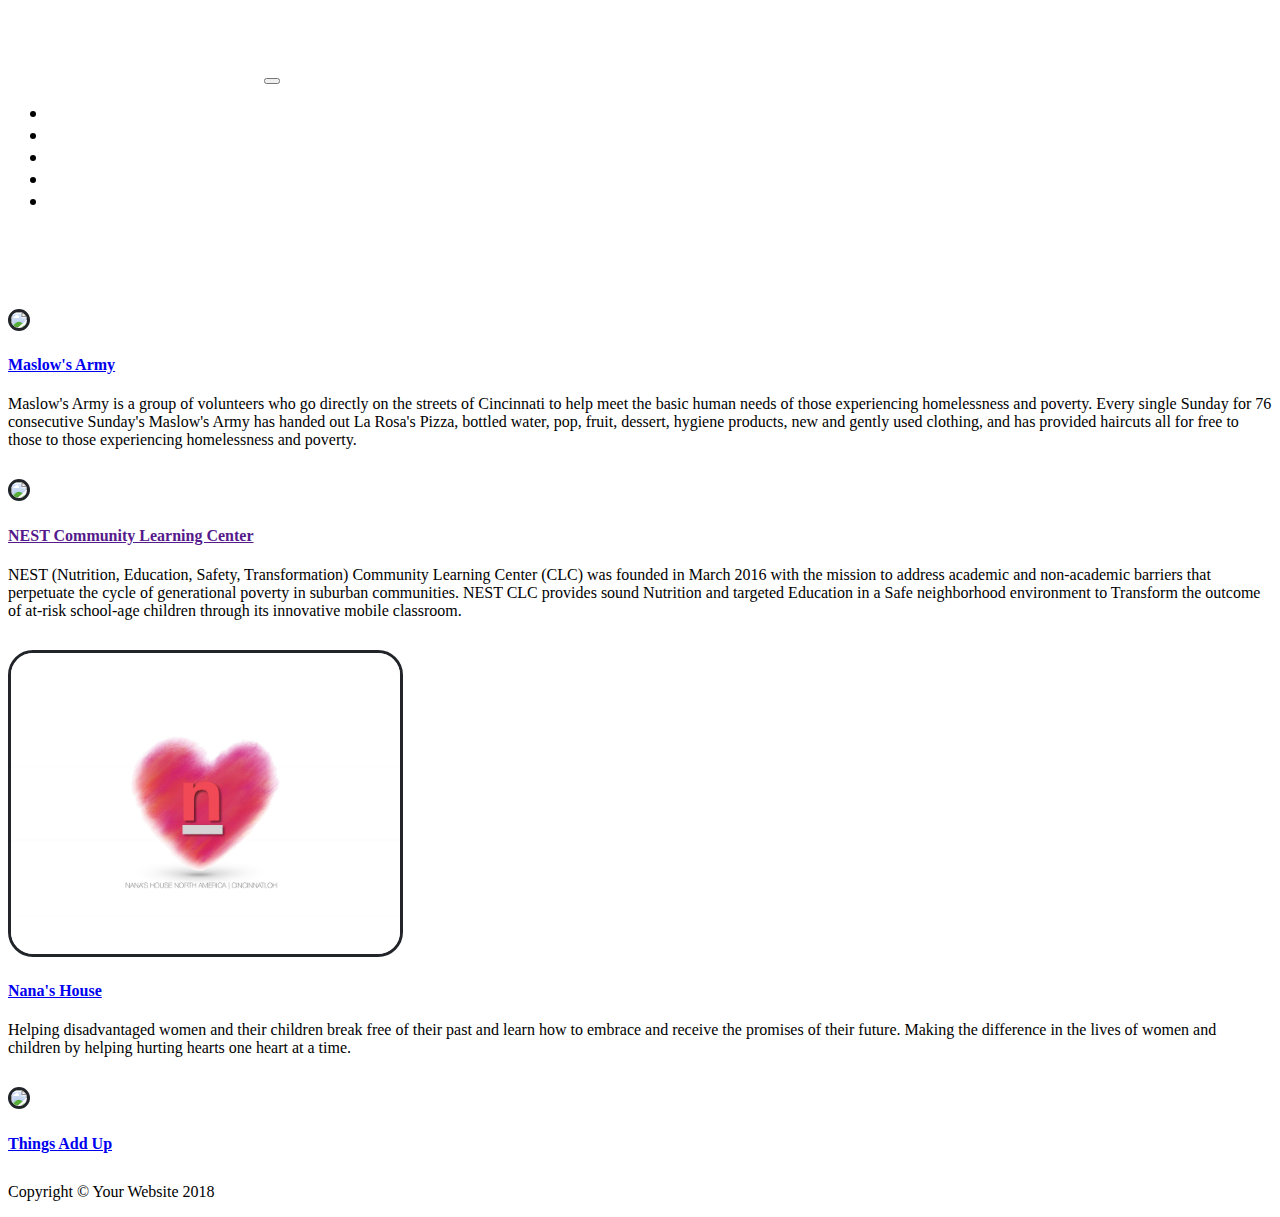
==== CurrentProjects.html @ c298f1ba "commit updates" ====
<!DOCTYPE html>
<html lang="en">

  <head>

    <meta charset="utf-8">
    <meta name="viewport" content="width=device-width, initial-scale=1, shrink-to-fit=no">
    <meta name="description" content="">
    <meta name="author" content="">

    <title>Current Projects</title>

    <!-- Bootstrap core CSS -->
    <link href="vendor/bootstrap/css/bootstrap.min.css" rel="stylesheet">

     <!-- Custom fonts for this template -->
     <link href="vendor/font-awesome/css/font-awesome.min.css" rel="stylesheet" type="text/css">
     <link href='https://fonts.googleapis.com/css?family=Open+Sans:300italic,400italic,600italic,700italic,800italic,400,300,600,700,800' rel='stylesheet' type='text/css'>
     <link href='https://fonts.googleapis.com/css?family=Merriweather:400,300,300italic,400italic,700,700italic,900,900italic' rel='stylesheet' type='text/css'>

    <!-- Custom styles for this template -->
    <link href="css/2-col-portfolio.css" rel="stylesheet">
    <link href="css/creative.css" rel="stylesheet">

  </head>

  <body>

    <!-- Navigation -->
    <nav class="navbar navbar-expand-lg navbar-light fixed-top" id="mainNav">
      <div class="container">
        <a class="navbar-brand js-scroll-trigger" href="#page-top">Cincinnati Techies for Good</a>
        <button class="navbar-toggler navbar-toggler-right" type="button" data-toggle="collapse" data-target="#navbarResponsive" aria-controls="navbarResponsive" aria-expanded="false" aria-label="Toggle navigation">
          <span class="navbar-toggler-icon"></span>
        </button>
        <div class="collapse navbar-collapse" id="navbarResponsive">
          <ul class="navbar-nav ml-auto">
            <li class="nav-item">
              <a class="nav-link js-scroll-trigger" href="#about">About</a>
            </li>
            <li class="nav-item">
              <a class="nav-link js-scroll-trigger" href="#services">Get Involved</a>
            </li>
            <li class="nav-item">
              <a class="nav-link js-scroll-trigger" href="#portfolio">Current Projects</a>
            </li>
            <li class="nav-item">
              <a class="nav-link js-scroll-trigger" href="#contact">Success Stories</a>
            </li>
            <li class="nav-item">
              <a class="nav-link js-scroll-trigger" href="#contact">Contact Us</a>
            </li>
          </ul>
        </div>
      </div>
    </nav>    

    <!-- Page Content -->
    <div id=#background class="container">

      <!-- Page Heading -->
      <h1 class="my-4">Current Projects
      </h1>

      <div class="row">
        <div class="col-lg-6 portfolio-item">
          <div class="card h-100"> 
            <a href="#"><img class="card-img-top" src="img/Maslow's Army.jpg"></a>
            <div class="card-body">
              <h4 class="card-title">
                <a href="#">Maslow's Army</a>
              </h4>
              <p class="card-text">Maslow's Army is a group of volunteers who go directly on the streets of Cincinnati  to help meet the basic human needs of those experiencing homelessness and poverty. Every single Sunday for 76 consecutive Sunday's Maslow's Army has handed out La Rosa's Pizza, bottled water, pop, fruit, dessert, hygiene products, new and gently used clothing, and has provided haircuts all for free to those to those experiencing homelessness and poverty.</p>
            </div>
          </div>
        </div>
        <div class="col-lg-6 portfolio-item">
          <div class="card h-100">
            <a href="#"><img class="card-img-top" src="img/Nest logo.png" style="height: 18.8rem"></a>
            <div class="card-body">
              <h4 class="card-title">
                <a href="">NEST Community Learning Center</a>
              </h4>
              <p class="card-text">NEST (Nutrition, Education, Safety, Transformation) Community Learning Center (CLC) was founded in March 2016 with the mission to address academic and non-academic barriers that perpetuate the cycle of generational poverty in suburban communities. NEST CLC provides sound Nutrition and targeted Education in a Safe neighborhood environment to Transform the outcome of at-risk school-age children through its innovative mobile classroom.</p>
            </div>
          </div>
        </div>
        <div class="col-lg-6 portfolio-item">
          <div class="card h-100">
            <a href="#"><img class="card-img-top" src="img/NanaHouseLogo.jpg" style="height: 18.8rem"></a>
            <div class="card-body">
              <h4 class="card-title">
                <a href="#">Nana's House</a>
              </h4>
              <p class="card-text">Helping disadvantaged women and their children break free of their past and learn how to embrace and receive the promises of their future.  Making the difference in the lives of women and children by helping hurting hearts one heart at a time.                                                                   </p>
            </div>
          </div>
        </div>
        <div class="col-lg-6 portfolio-item">
          <div class="card h-100">
            <a href="#"><img class="card-img-top" src="img/ThingsAddUp.JPG" style="height: 18.8rem"></a>
            <div class="card-body">
              <h4 class="card-title">
                <a href="#">Things Add Up</a>
              </h4>
              <p class="card-text"></p>
            </div>
          </div>
        </div>
</div>
      <!-- /.row -->   

    </div>
    <!-- /.container -->

    <!-- Footer -->
    <footer class="py-5 bg-dark">
      <div class="container">
        <p class="m-0 text-center text-white">Copyright &copy; Your Website 2018</p>
      </div>
      <!-- /.container -->
    </footer>

    <!-- Bootstrap core JavaScript -->
    <script src="vendor/jquery/jquery.min.js"></script>
    <script src="vendor/bootstrap/js/bootstrap.bundle.min.js"></script>

     <!-- Custom scripts for this template -->
     <script src="js/currentprojectjs.js"></script>

  </body>

</html>
---- css/2-col-portfolio.css ----
/*!
 * Start Bootstrap - 2 Col Portfolio (https://startbootstrap.com/template-overviews/2-col-portfolio)
 * Copyright 2013-2018 Start Bootstrap
 * Licensed under MIT (https://github.com/BlackrockDigital/startbootstrap-2-col-portfolio/blob/master/LICENSE)
 */

body {
  padding-top: 54px;   
  background-image: url("../img/darkdreamcomputer.jpg");
  background-size: cover;
  }
img {
border: solid;
border-color: #212529;
border-radius: 25px;
}

h1 {
color: #fff;
}

#mainNav {
  border-bottom: 1px solid rgba(33, 37, 41, 0.1);
  background-color: #fff;
  font-family: 'Open Sans', 'Helvetica Neue', Arial, sans-serif;
  -webkit-transition: all 0.2s;
  -moz-transition: all 0.2s;
  transition: all 0.2s;
}

#mainNav .navbar-brand {
  font-weight: 700;
  text-transform: uppercase;
  color: #F05F40;
  font-family: 'Open Sans', 'Helvetica Neue', Arial, sans-serif;
}

#mainNav .navbar-brand:focus, #mainNav .navbar-brand:hover {
  color: #f05f40;
}

#mainNav .navbar-nav > li.nav-item > a.nav-link,
#mainNav .navbar-nav > li.nav-item > a.nav-link:focus {
  font-size: .9rem;
  font-weight: 700;
  text-transform: uppercase;
  color: #212529;
}

#mainNav .navbar-nav > li.nav-item > a.nav-link:hover,
#mainNav .navbar-nav > li.nav-item > a.nav-link:focus:hover {
  color: #F05F40;
}

#mainNav .navbar-nav > li.nav-item > a.nav-link.active,
#mainNav .navbar-nav > li.nav-item > a.nav-link:focus.active {
  color: #F05F40 !important;
  background-color: transparent;
}

#mainNav .navbar-nav > li.nav-item > a.nav-link.active:hover,
#mainNav .navbar-nav > li.nav-item > a.nav-link:focus.active:hover {
  background-color: transparent;
}

@media (min-width: 992px) {
  #mainNav {
    border-color: transparent;
    background-color: transparent;
  }
  #mainNav .navbar-brand {
    color: rgba(255, 255, 255, 0.7);
  }
  #mainNav .navbar-brand:focus, #mainNav .navbar-brand:hover {
    color: #fff;
  }
  #mainNav .navbar-nav > li.nav-item > a.nav-link {
    padding: 0.5rem 1rem;
  }
  #mainNav .navbar-nav > li.nav-item > a.nav-link,
  #mainNav .navbar-nav > li.nav-item > a.nav-link:focus {
    color: rgba(255, 255, 255, 0.7);
  }
  #mainNav .navbar-nav > li.nav-item > a.nav-link:hover,
  #mainNav .navbar-nav > li.nav-item > a.nav-link:focus:hover {
    color: #fff;
  }
  #mainNav.navbar-shrink {
    border-bottom: 1px solid rgba(33, 37, 41, 0.1);
    background-color: #fff;
  }
  #mainNav.navbar-shrink .navbar-brand {
    color: #F05F40;
  }
  #mainNav.navbar-shrink .navbar-brand:focus, #mainNav.navbar-shrink .navbar-brand:hover {
    color: #f05f40;
  }
  #mainNav.navbar-shrink .navbar-nav > li.nav-item > a.nav-link,
  #mainNav.navbar-shrink .navbar-nav > li.nav-item > a.nav-link:focus {
    color: #212529;
  }
  #mainNav.navbar-shrink .navbar-nav > li.nav-item > a.nav-link:hover,
  #mainNav.navbar-shrink .navbar-nav > li.nav-item > a.nav-link:focus:hover {
    color: #F05F40;
  }
}


@media (min-width: 992px) {
  body {
    padding-top: 56px;
  }
}

.portfolio-item {
  margin-bottom: 30px;
}

.pagination {
  margin-bottom: 30px;
}
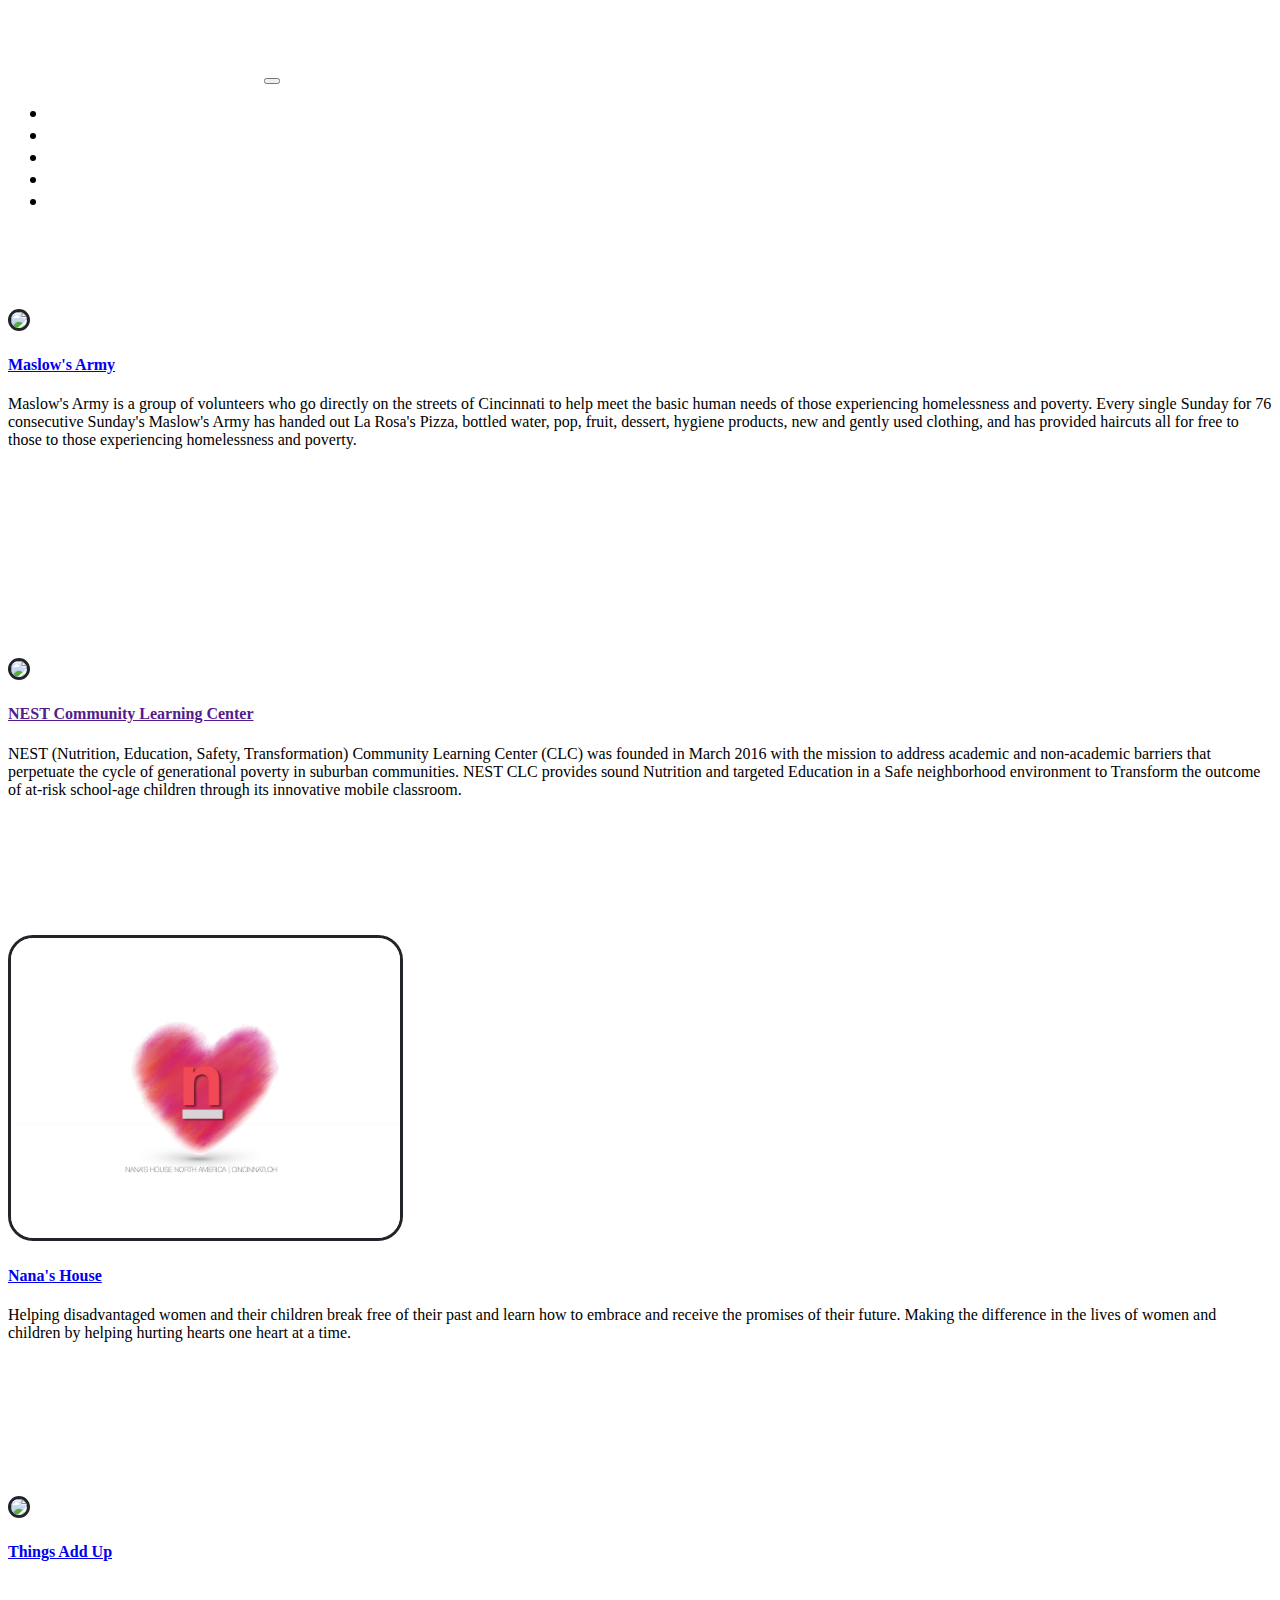
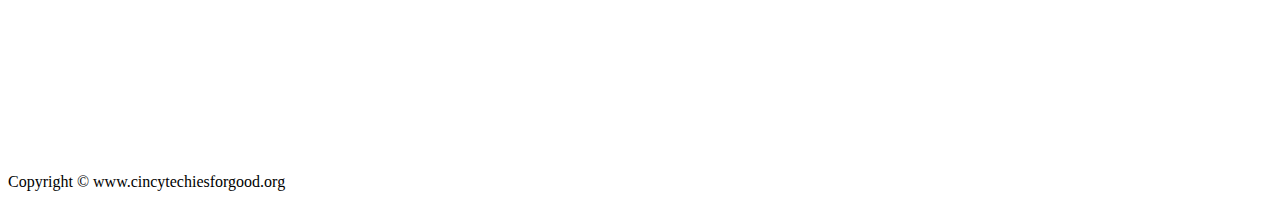
==== commit 94342886: "commit" ====
--- a/CurrentProjects.html
+++ b/CurrentProjects.html
@@ -29,26 +29,26 @@
     <!-- Navigation -->
     <nav class="navbar navbar-expand-lg navbar-light fixed-top" id="mainNav">
       <div class="container">
-        <a class="navbar-brand js-scroll-trigger" href="#page-top">Cincinnati Techies for Good</a>
+        <a class="navbar-brand js-scroll-trigger" href="index.html">Cincinnati Techies for Good</a>
         <button class="navbar-toggler navbar-toggler-right" type="button" data-toggle="collapse" data-target="#navbarResponsive" aria-controls="navbarResponsive" aria-expanded="false" aria-label="Toggle navigation">
           <span class="navbar-toggler-icon"></span>
         </button>
         <div class="collapse navbar-collapse" id="navbarResponsive">
           <ul class="navbar-nav ml-auto">
             <li class="nav-item">
-              <a class="nav-link js-scroll-trigger" href="#about">About</a>
+              <a class="nav-link js-scroll-trigger" href="index.html#about">About</a>
             </li>
             <li class="nav-item">
-              <a class="nav-link js-scroll-trigger" href="#services">Get Involved</a>
+              <a class="nav-link js-scroll-trigger" href="GetInvolved.html">Get Involved</a>
             </li>
             <li class="nav-item">
-              <a class="nav-link js-scroll-trigger" href="#portfolio">Current Projects</a>
+              <a class="nav-link js-scroll-trigger" href="CurrentProjects.html">Current Projects</a>
             </li>
             <li class="nav-item">
-              <a class="nav-link js-scroll-trigger" href="#contact">Success Stories</a>
+              <a class="nav-link js-scroll-trigger" href="PastSuccesses.html">Success Stories</a>
             </li>
             <li class="nav-item">
-              <a class="nav-link js-scroll-trigger" href="#contact">Contact Us</a>
+              <a class="nav-link js-scroll-trigger" href="index.html#contact">Contact Us</a>
             </li>
           </ul>
         </div>
@@ -65,12 +65,12 @@
       <div class="row">
         <div class="col-lg-6 portfolio-item">
           <div class="card h-100"> 
-            <a href="#"><img class="card-img-top" src="img/Maslow's Army.jpg"></a>
-            <div class="card-body">
+            <a href="#"><img class="card-img-top" src="img/Maslow's Army.jpg" style="height: 18.8rem"></a>
+            <div class="card-body" style="height: 17rem">
               <h4 class="card-title">
                 <a href="#">Maslow's Army</a>
               </h4>
-              <p class="card-text">Maslow's Army is a group of volunteers who go directly on the streets of Cincinnati  to help meet the basic human needs of those experiencing homelessness and poverty. Every single Sunday for 76 consecutive Sunday's Maslow's Army has handed out La Rosa's Pizza, bottled water, pop, fruit, dessert, hygiene products, new and gently used clothing, and has provided haircuts all for free to those to those experiencing homelessness and poverty.</p>
+              <p class="card-text" style="height: 10rem">Maslow's Army is a group of volunteers who go directly on the streets of Cincinnati  to help meet the basic human needs of those experiencing homelessness and poverty. Every single Sunday for 76 consecutive Sunday's Maslow's Army has handed out La Rosa's Pizza, bottled water, pop, fruit, dessert, hygiene products, new and gently used clothing, and has provided haircuts all for free to those to those experiencing homelessness and poverty.</p>
             </div>
           </div>
         </div>
@@ -81,7 +81,7 @@
               <h4 class="card-title">
                 <a href="">NEST Community Learning Center</a>
               </h4>
-              <p class="card-text">NEST (Nutrition, Education, Safety, Transformation) Community Learning Center (CLC) was founded in March 2016 with the mission to address academic and non-academic barriers that perpetuate the cycle of generational poverty in suburban communities. NEST CLC provides sound Nutrition and targeted Education in a Safe neighborhood environment to Transform the outcome of at-risk school-age children through its innovative mobile classroom.</p>
+              <p class="card-text" style="height: 10rem">NEST (Nutrition, Education, Safety, Transformation) Community Learning Center (CLC) was founded in March 2016 with the mission to address academic and non-academic barriers that perpetuate the cycle of generational poverty in suburban communities. NEST CLC provides sound Nutrition and targeted Education in a Safe neighborhood environment to Transform the outcome of at-risk school-age children through its innovative mobile classroom.</p>
             </div>
           </div>
         </div>
@@ -92,7 +92,7 @@
               <h4 class="card-title">
                 <a href="#">Nana's House</a>
               </h4>
-              <p class="card-text">Helping disadvantaged women and their children break free of their past and learn how to embrace and receive the promises of their future.  Making the difference in the lives of women and children by helping hurting hearts one heart at a time.                                                                   </p>
+              <p class="card-text" style="height: 10rem">Helping disadvantaged women and their children break free of their past and learn how to embrace and receive the promises of their future.  Making the difference in the lives of women and children by helping hurting hearts one heart at a time.                                                                   </p>
             </div>
           </div>
         </div>
@@ -103,7 +103,7 @@
               <h4 class="card-title">
                 <a href="#">Things Add Up</a>
               </h4>
-              <p class="card-text"></p>
+              <p class="card-text" style="height: 10rem"></p>
             </div>
           </div>
         </div>
@@ -116,7 +116,7 @@
     <!-- Footer -->
     <footer class="py-5 bg-dark">
       <div class="container">
-        <p class="m-0 text-center text-white">Copyright &copy; Your Website 2018</p>
+        <p class="m-0 text-center text-white">Copyright &copy; www.cincytechiesforgood.org</p>
       </div>
       <!-- /.container -->
     </footer>
